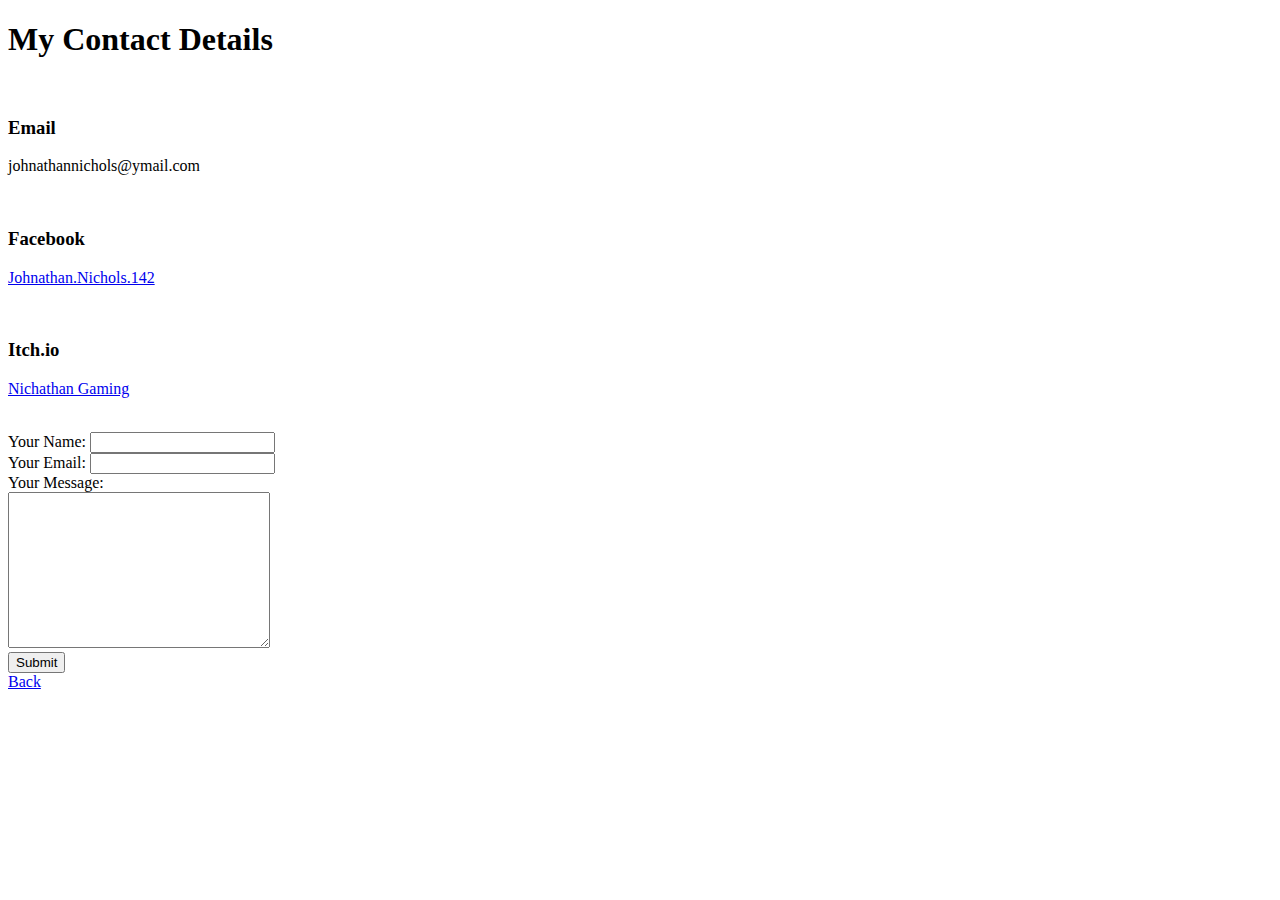
==== contact-info.html @ 7e6a64d2 "Add files via upload" ====
<!DOCTYPE html>
<html lang="en" dir="ltr">
  <head>
    <meta charset="utf-8">
    <title>📱Contact Info📱</title>
    <link rel="stylesheet" href="../css/styles.css"/>
  </head>
  <body>
    <h1>My Contact Details</h1>
    <br>

    <h3>Email</h3>
    <p>johnathannichols@ymail.com</p>
    <br>

    <h3>Facebook</h3>
    <p><a href="https://www.facebook.com/johnathan.nichols.142/">Johnathan.Nichols.142</a></p>
    <br>

    <h3>Itch.io</h3>
    <p><a href="https://nichathan.itch.io/tuggers-obstacle-course">Nichathan Gaming</a></p>
    <br>

    <form action="mailto:johnathannichols@ymail.com" method="post" enctype="text/plain">
      <label for="">Your Name:</label>
      <input type="text" name="yourName:" value=""><br>
      <label for="">Your Email:</label>
      <input type="email" name="yourEmail:" value=""><br>
      <label for="">Your Message:</label><br>
      <textarea name="name" rows="10" cols="30"></textarea><br>
      <input type="submit" name="yourMessage:">
    </form>

    <a href="index.html">Back</a>
  </body>
</html>
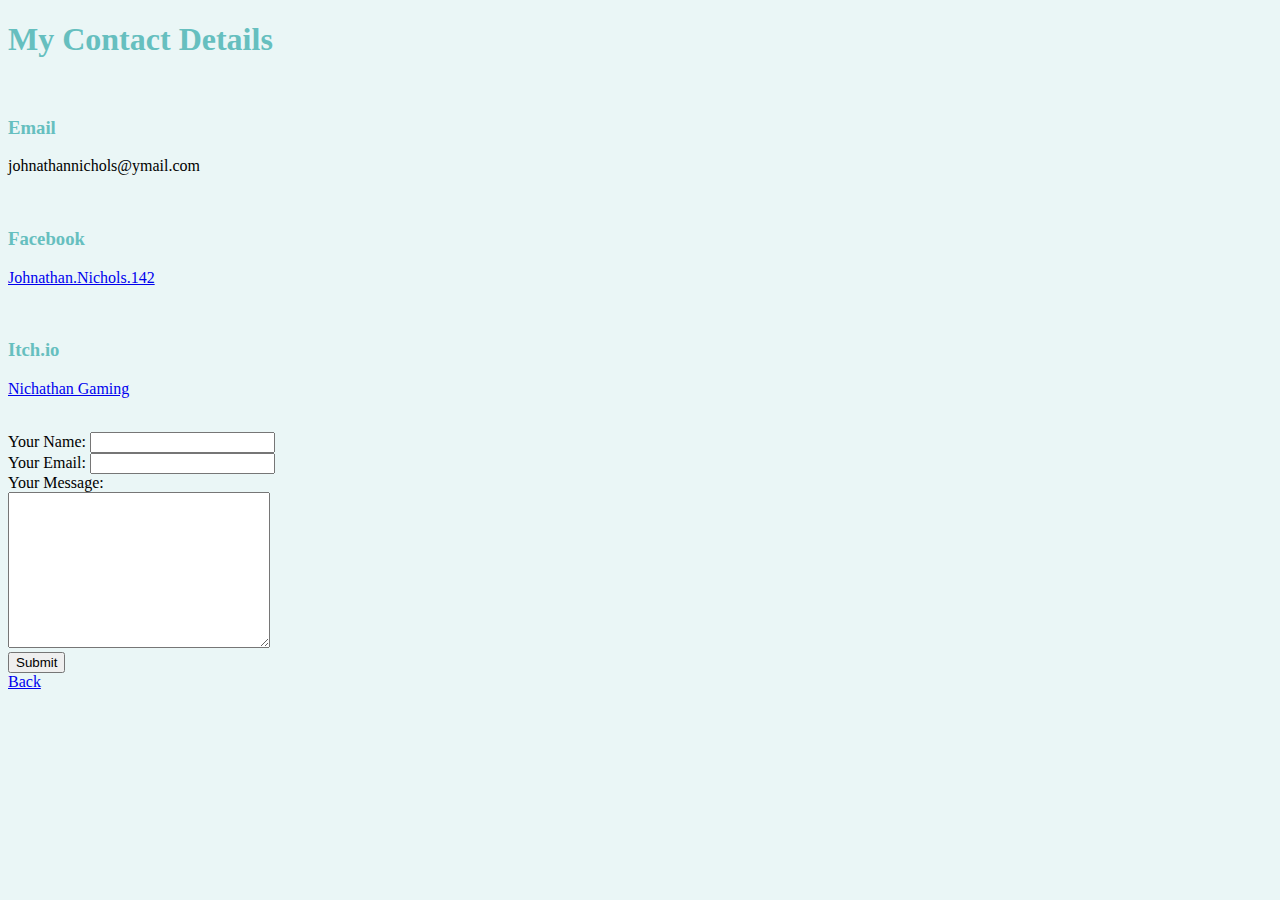
==== commit 12f6b949: "Update contact-info.html" ====
--- a/contact-info.html
+++ b/contact-info.html
@@ -3,7 +3,7 @@
   <head>
     <meta charset="utf-8">
     <title>📱Contact Info📱</title>
-    <link rel="stylesheet" href="../css/styles.css"/>
+    <link rel="stylesheet" href="styles.css"/>
   </head>
   <body>
     <h1>My Contact Details</h1>
--- a/styles.css
+++ b/styles.css
@@ -0,0 +1,28 @@
+body {
+    background-color: #EAF6F6;
+}
+
+hr{
+  border-style: none;
+  border-top: dotted grey 5px;
+  border-width: 5px;
+  width: 3%;
+}
+
+h1{
+  color: #66BFBF;
+}
+
+h3{
+  color: #66BFBF;
+}
+
+img{
+  height: 200px;
+  border-radius: 100%;
+}
+
+img:hover{
+  height: 200px;
+  border-radius: 0%;
+}
